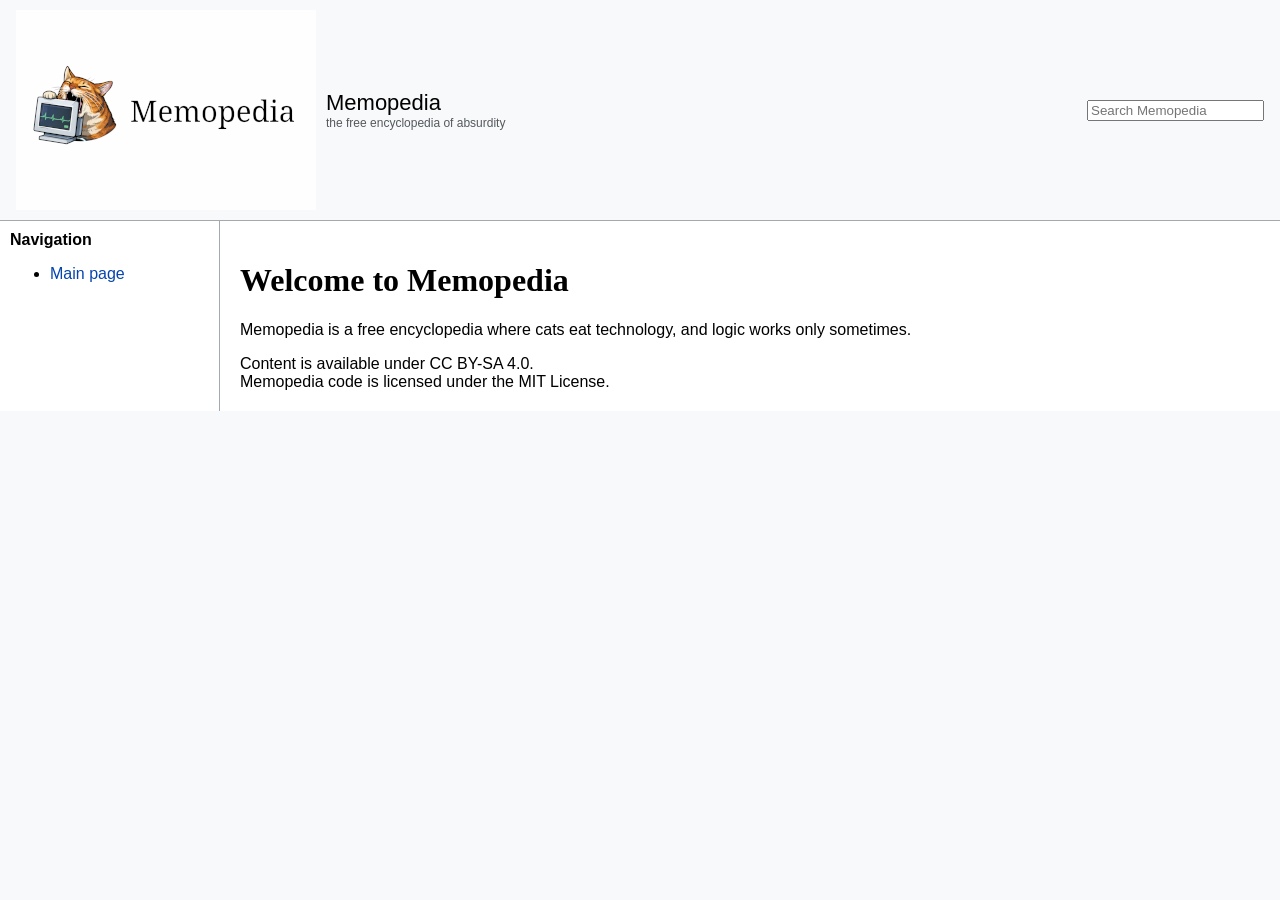
==== index.html @ 0af70d00 "Update index.html" ====
<!DOCTYPE html>
<html lang="en">
<head>
<meta charset="UTF-8">
<title>Memopedia</title>
<link rel="stylesheet" href="style.css">
</head>
<body>

<div class="topbar">
  <img src="logo.png">

  <div>
    <div style="font-size:22px;">Memopedia</div>
    <div style="font-size:12px; color:#54595d;">
      the free encyclopedia of absurdity
    </div>
  </div>

<form style="margin-left:auto; position:relative;">
  <input type="text" id="searchBox" placeholder="Search Memopedia" oninput="search()" autocomplete="off">

  <div id="searchResults" style="
    position:absolute;
    top:30px;
    right:0;
    width:300px;
    background:white;
    border:1px solid #a2a9b1;
    display:none;
    z-index:1000;
  "></div>
</form>
</div>

<div class="container">

  <div class="sidebar">
    <b>Navigation</b>
    <ul>
      <li><a href="index.html">Main page</a></li>
    </ul>
  </div>

  <div class="content">
    <h1>Welcome to Memopedia</h1>

    <p>
      Memopedia is a free encyclopedia where cats eat technology,
      and logic works only sometimes.
    </p>

        <div class="footer">
      Content is available under CC BY-SA 4.0.<br>
      Memopedia code is licensed under the MIT License.
    </div>
  </div>

</div>

<script>

const pages = [
  { title: "Cat and the X-ray Electrocardiograph", file: "cat_and_x-ray_electrocardiograph.html" },
  { title: "Law of Sudden Object Disappearance", file: "law_of_disappearance_of_things.html" },
  { title: "Paradox of Tangled Wires", file: "tangled_wires.html" },
  { title: "Theory of the Missing Sock", file: "missing_sock.html" },
  { title: "Effect of Entering a Room and Forgetting Why", file: "forgot_why_entered.html" }
];

function search() {
  const query = document.getElementById("searchBox").value.toLowerCase().trim();
  const resultsBox = document.getElementById("searchResults");

  if (!query) {
    resultsBox.style.display = "none";
    return;
  }

  let results = pages.filter(p =>
    p.title.toLowerCase().includes(query)
  );

  if (results.length === 0) {
    resultsBox.innerHTML = "<div style='padding:8px;'>No results</div>";
  } else {
    resultsBox.innerHTML = results.map(p =>
      `<div style="padding:8px; cursor:pointer;" onclick="goTo('${p.file}')">
        ${p.title}
      </div>`
    ).join("");
  }

  resultsBox.style.display = "block";
}

function goTo(file) {
  window.location.href = file;
}

document.addEventListener("click", function(e) {
  if (!e.target.closest("form")) {
    document.getElementById("searchResults").style.display = "none";
  }
});

</script>
---- style.css ----
body {
  margin: 0;
  font-family: sans-serif;
  background: #f8f9fa;
}

.topbar {
  display: flex;
  align-items: center;
  gap: 10px;
  background: #f8f9fa;
  border-bottom: 1px solid #a2a9b1;
  padding: 10px 16px;
}

.container {
  display: grid;
  grid-template-columns: 220px 1fr;
}

.sidebar {
  background: #ffffff;
  border-right: 1px solid #a2a9b1;
  padding: 10px;
}

.content {
  padding: 20px;
  background: white;
}

a {
  color: #0645ad;
  text-decoration: none;
}

a:hover {
  text-decoration: underline;
}

.infobox {
  float: right;
  width: 310px;
  margin: 0 0 16px 20px;
  border: 1px solid #a2a9b1;
  background: #f8f9fa;
  font-size: 14px;
}

.infobox .title {
  background: #cedff2;
  text-align: center;
  font-weight: bold;
  padding: 8px;
  border-bottom: 1px solid #a2a9b1;
}

.infobox table {
  width: 100%;
  border-collapse: collapse;
}

.infobox td {
  border-top: 1px solid #eaecf0;
  padding: 8px;
  vertical-align: top;
}

h1, h2 {
  font-family: Georgia, "Times New Roman", serif;
}

.toc {
  background: #f8f9fa;
  border: 1px solid #a2a9b1;
  display: inline-block;
  padding: 12px 16px;
  margin: 12px 0 18px;
  font-size: 14px;
}
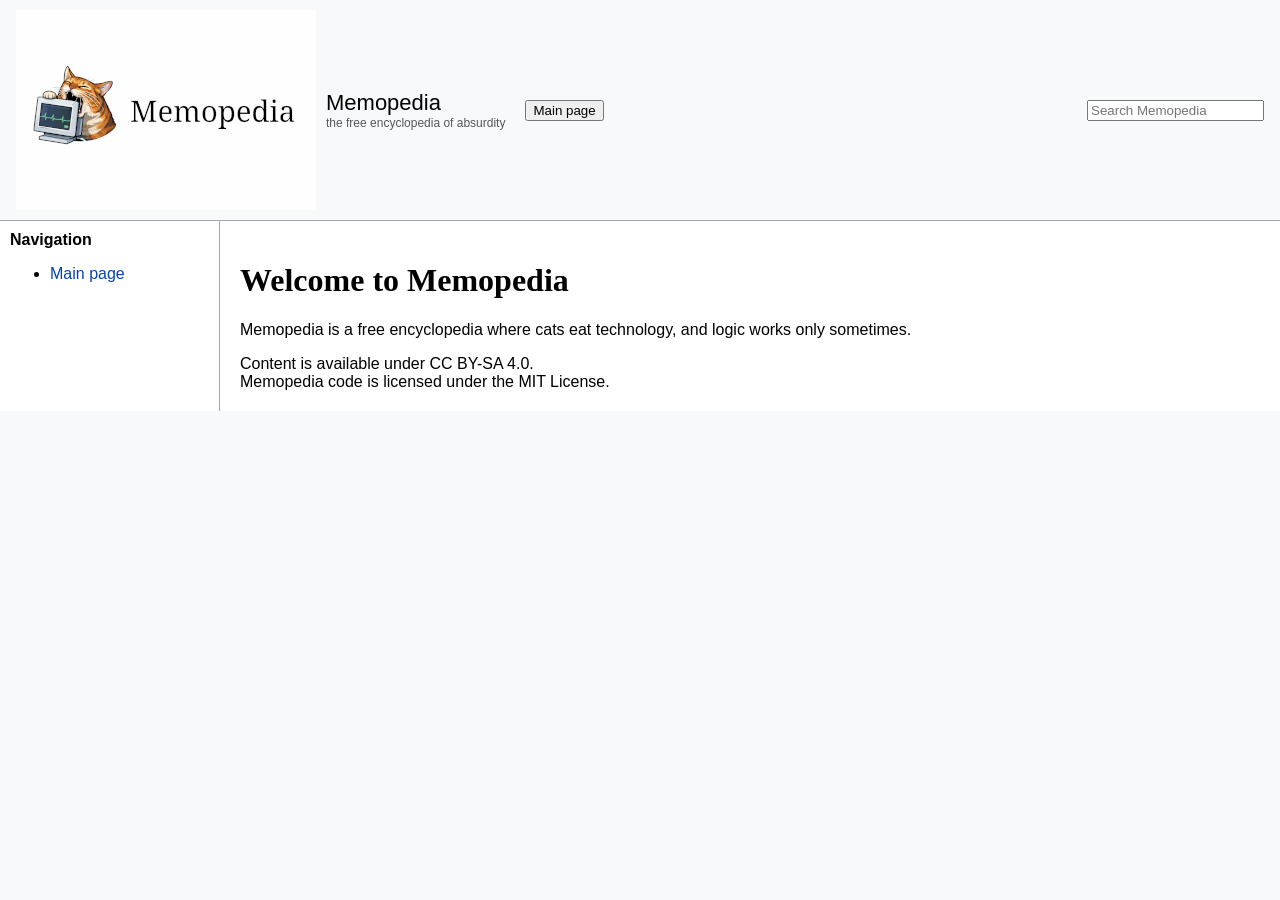
==== commit a0ee1cb8: "Update index.html" ====
--- a/index.html
+++ b/index.html
@@ -16,8 +16,10 @@
       the free encyclopedia of absurdity
     </div>
   </div>
-
-<form style="margin-left:auto; position:relative;">
+<script src="main.js"></script>
+<button onclick="goHome()" style="margin-left:10px;">Main page</button>
+  
+<form class="search-container" style="margin-left:auto; position:relative;">
   <input type="text" id="searchBox" placeholder="Search Memopedia" oninput="search()" autocomplete="off">
 
   <div id="searchResults" style="
@@ -57,51 +59,3 @@
   </div>
 
 </div>
-
-<script>
-
-const pages = [
-  { title: "Cat and the X-ray Electrocardiograph", file: "cat_and_x-ray_electrocardiograph.html" },
-  { title: "Law of Sudden Object Disappearance", file: "law_of_disappearance_of_things.html" },
-  { title: "Paradox of Tangled Wires", file: "tangled_wires.html" },
-  { title: "Theory of the Missing Sock", file: "missing_sock.html" },
-  { title: "Effect of Entering a Room and Forgetting Why", file: "forgot_why_entered.html" }
-];
-
-function search() {
-  const query = document.getElementById("searchBox").value.toLowerCase().trim();
-  const resultsBox = document.getElementById("searchResults");
-
-  if (!query) {
-    resultsBox.style.display = "none";
-    return;
-  }
-
-  let results = pages.filter(p =>
-    p.title.toLowerCase().includes(query)
-  );
-
-  if (results.length === 0) {
-    resultsBox.innerHTML = "<div style='padding:8px;'>No results</div>";
-  } else {
-    resultsBox.innerHTML = results.map(p =>
-      `<div style="padding:8px; cursor:pointer;" onclick="goTo('${p.file}')">
-        ${p.title}
-      </div>`
-    ).join("");
-  }
-
-  resultsBox.style.display = "block";
-}
-
-function goTo(file) {
-  window.location.href = file;
-}
-
-document.addEventListener("click", function(e) {
-  if (!e.target.closest("form")) {
-    document.getElementById("searchResults").style.display = "none";
-  }
-});
-
-</script>
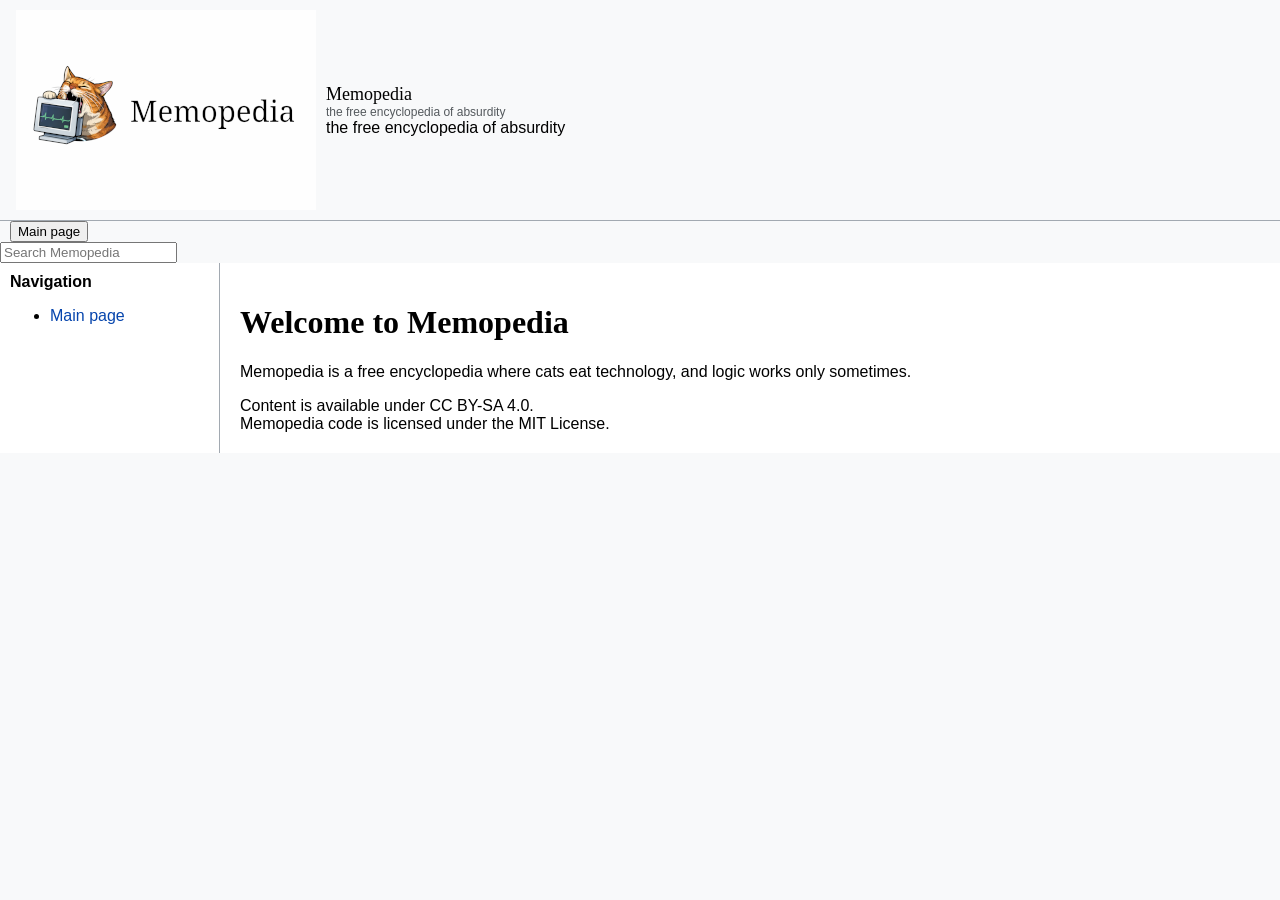
==== commit edfa0094: "Update index.html" ====
--- a/index.html
+++ b/index.html
@@ -11,8 +11,8 @@
   <img src="logo.png">
 
   <div>
-    <div style="font-size:22px;">Memopedia</div>
-    <div style="font-size:12px; color:#54595d;">
+    <div style="font-size:18px; font-family:Georgia, serif;">Memopedia</div>
+    <div style="font-size:12px; color:#54595d;">the free encyclopedia of absurdity</div>
       the free encyclopedia of absurdity
     </div>
   </div>
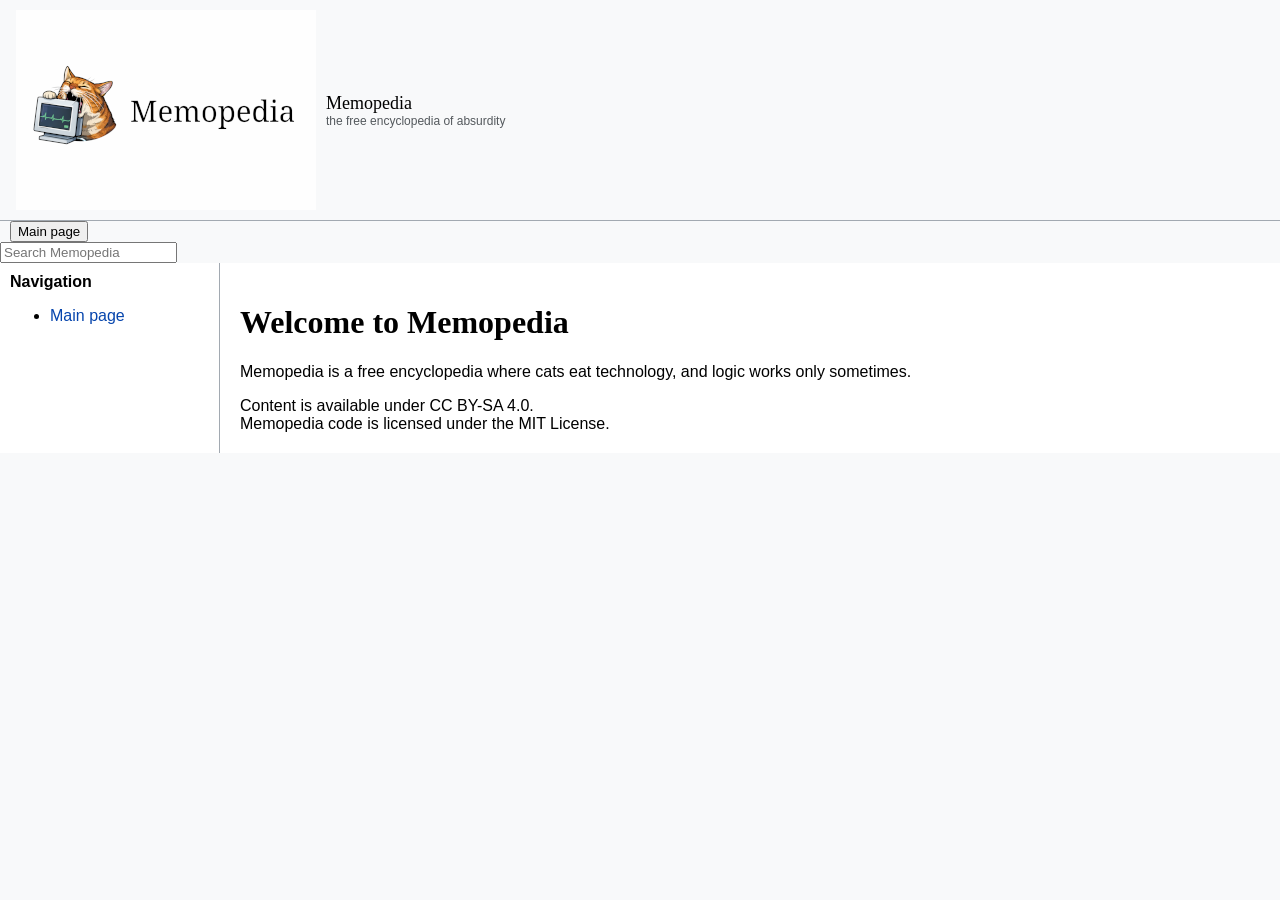
==== commit 0c106af2: "Update index.html" ====
--- a/index.html
+++ b/index.html
@@ -13,7 +13,6 @@
   <div>
     <div style="font-size:18px; font-family:Georgia, serif;">Memopedia</div>
     <div style="font-size:12px; color:#54595d;">the free encyclopedia of absurdity</div>
-      the free encyclopedia of absurdity
     </div>
   </div>
 <script src="main.js"></script>
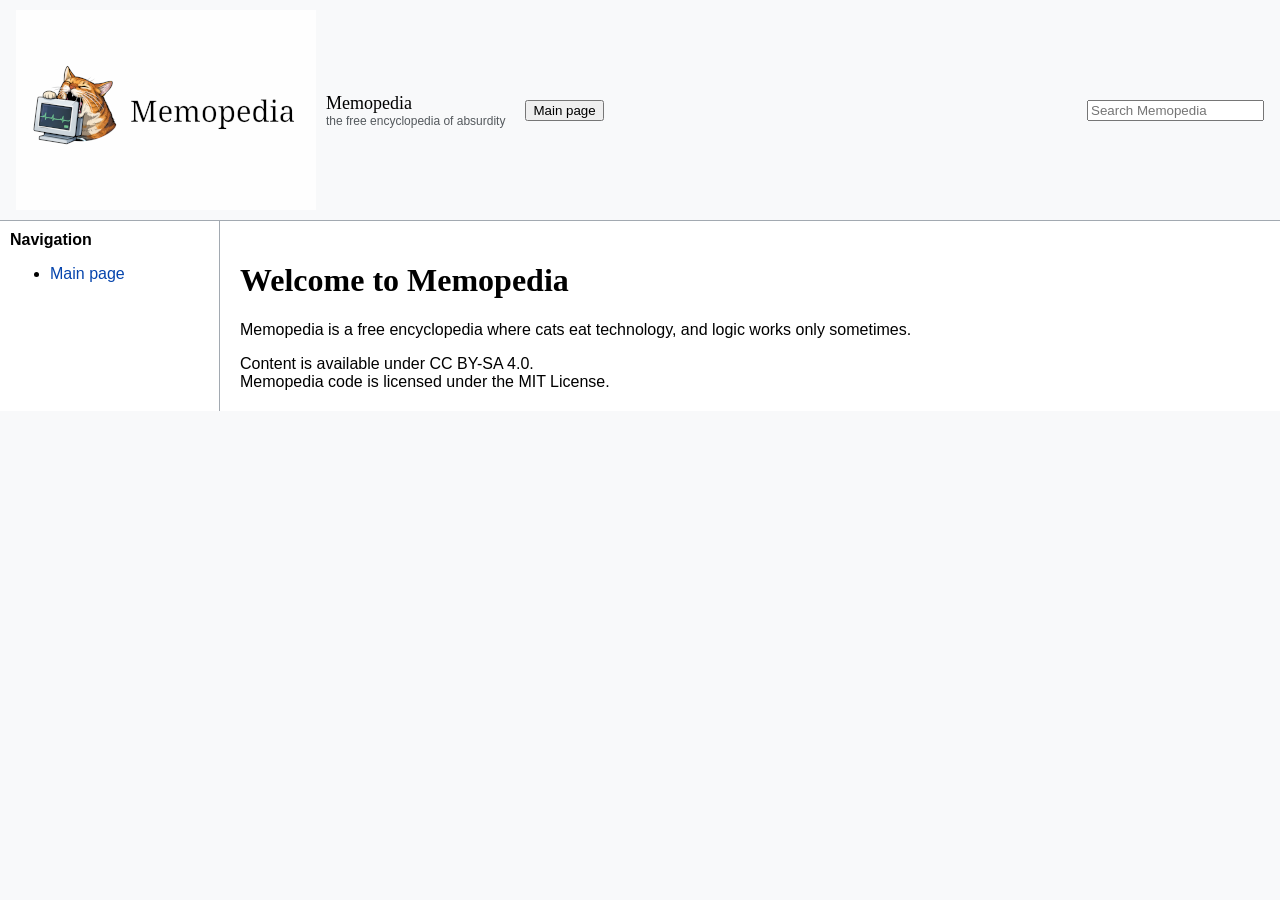
==== commit 412344f6: "Update index.html" ====
--- a/index.html
+++ b/index.html
@@ -13,7 +13,6 @@
   <div>
     <div style="font-size:18px; font-family:Georgia, serif;">Memopedia</div>
     <div style="font-size:12px; color:#54595d;">the free encyclopedia of absurdity</div>
-    </div>
   </div>
 <script src="main.js"></script>
 <button onclick="goHome()" style="margin-left:10px;">Main page</button>
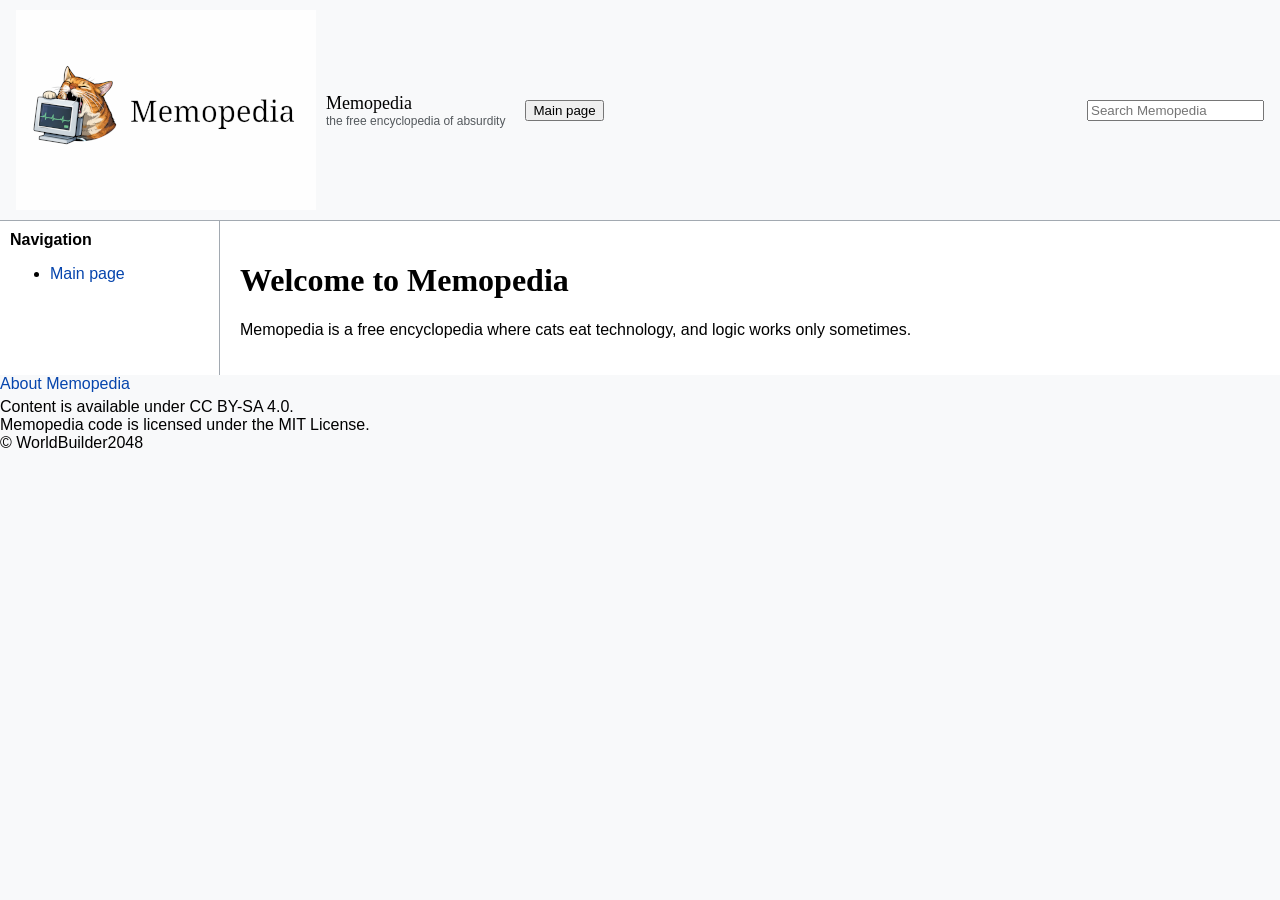
==== commit d5842736: "Update index.html" ====
--- a/index.html
+++ b/index.html
@@ -49,11 +49,6 @@
       Memopedia is a free encyclopedia where cats eat technology,
       and logic works only sometimes.
     </p>
-
-        <div class="footer">
-      Content is available under CC BY-SA 4.0.<br>
-      Memopedia code is licensed under the MIT License.
-    </div>
   </div>
 
 </div>
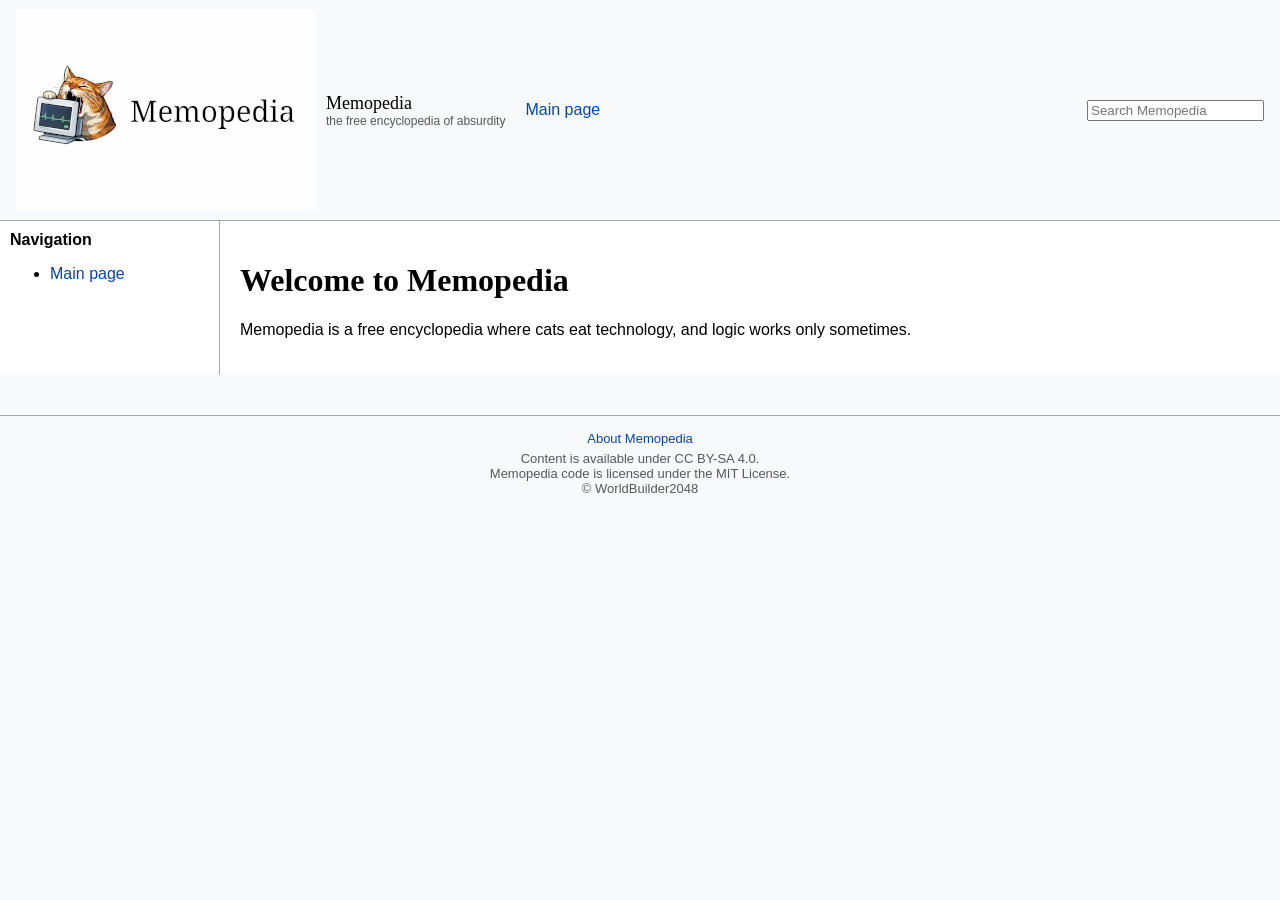
==== commit f45892d2: "Update index.html" ====
--- a/index.html
+++ b/index.html
@@ -15,22 +15,7 @@
     <div style="font-size:12px; color:#54595d;">the free encyclopedia of absurdity</div>
   </div>
 <script src="main.js"></script>
-<button onclick="goHome()" style="margin-left:10px;">Main page</button>
-  
-<form class="search-container" style="margin-left:auto; position:relative;">
-  <input type="text" id="searchBox" placeholder="Search Memopedia" oninput="search()" autocomplete="off">
 
-  <div id="searchResults" style="
-    position:absolute;
-    top:30px;
-    right:0;
-    width:300px;
-    background:white;
-    border:1px solid #a2a9b1;
-    display:none;
-    z-index:1000;
-  "></div>
-</form>
 </div>
 
 <div class="container">
--- a/style.css
+++ b/style.css
@@ -78,3 +78,12 @@
   margin: 12px 0 18px;
   font-size: 14px;
 }
+
+.footer {
+  text-align: center;
+  margin-top: 40px;
+  padding: 15px;
+  border-top: 1px solid #a2a9b1;
+  color: #54595d;
+  font-size: 13px;
+}
